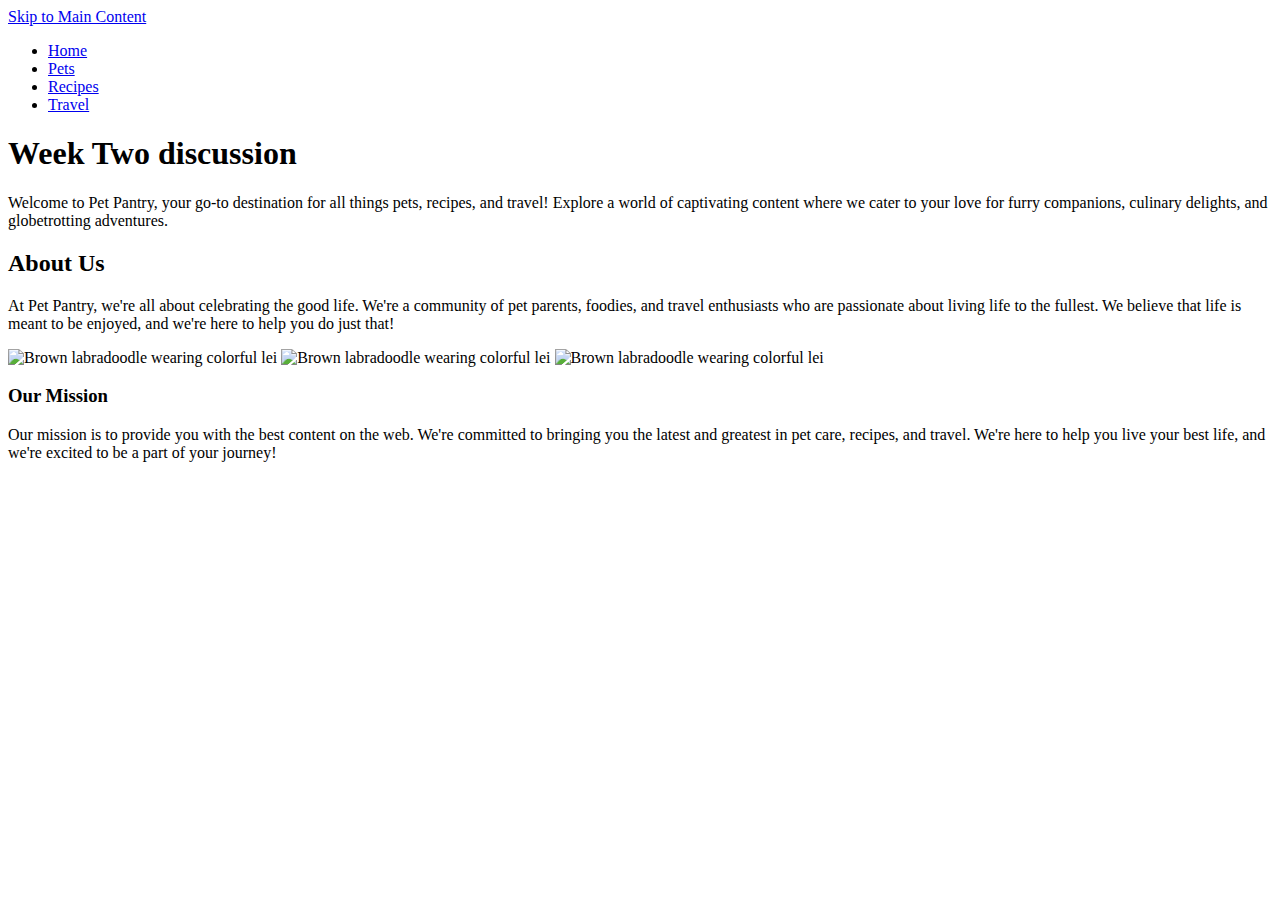
==== index.html @ fa3d7380 "Add files via upload" ====
<!DOCTYPE html>
<html lang="en">
<head>
    <meta charset="UTF-8">
    <meta name="viewport" content="width=device-width, initial-scale=1.0">
    <title>Pets</title>
</head>
<body>
    <a href = "index.html">Skip to Main Content</a>
    <header>
        <nav>
            <ul>
                <li><a href = "index.html">Home</a></li>
                <li><a href = "pets.html">Pets</a></li>
                <li><a href = "recipes.html">Recipes</a></li>
                <li><a href = "travel.html">Travel</a></li>
            </ul>
        </nav>
        <h1>Week Two discussion</h1>

    </header>
    <main>
        <div>
            <p>Welcome to Pet Pantry, your go-to destination for all things pets, recipes, and travel! Explore a world of captivating content where we cater to your love for furry companions, culinary delights, and globetrotting adventures. </p>

        </div>

<div>
    <h2>About Us</h2>
    <p>At Pet Pantry, we're all about celebrating the good life. We're a community of pet parents, foodies, and travel enthusiasts who are passionate about living life to the fullest. We believe that life is meant to be enjoyed, and we're here to help you do just that! </p>
    <img src="images/bacon_agility.mov" width = "400" alt="Brown labradoodle wearing colorful lei">
    <img src="images/yellowstone_buffalo.MOV" width = "400" alt="Brown labradoodle wearing colorful lei">
    <img src="images/yellowstone_prism.MOV" width = "400" alt="Brown labradoodle wearing colorful lei">
    <h3>Our Mission</h3>
    <p>Our mission is to provide you with the best content on the web. We're committed to bringing you the latest and greatest in pet care, recipes, and travel. We're here to help you live your best life, and we're excited to be a part of your journey!</p>


</div>
            
            <!-- Jackie Wolf -->

    </main>
    
</body>
</html>
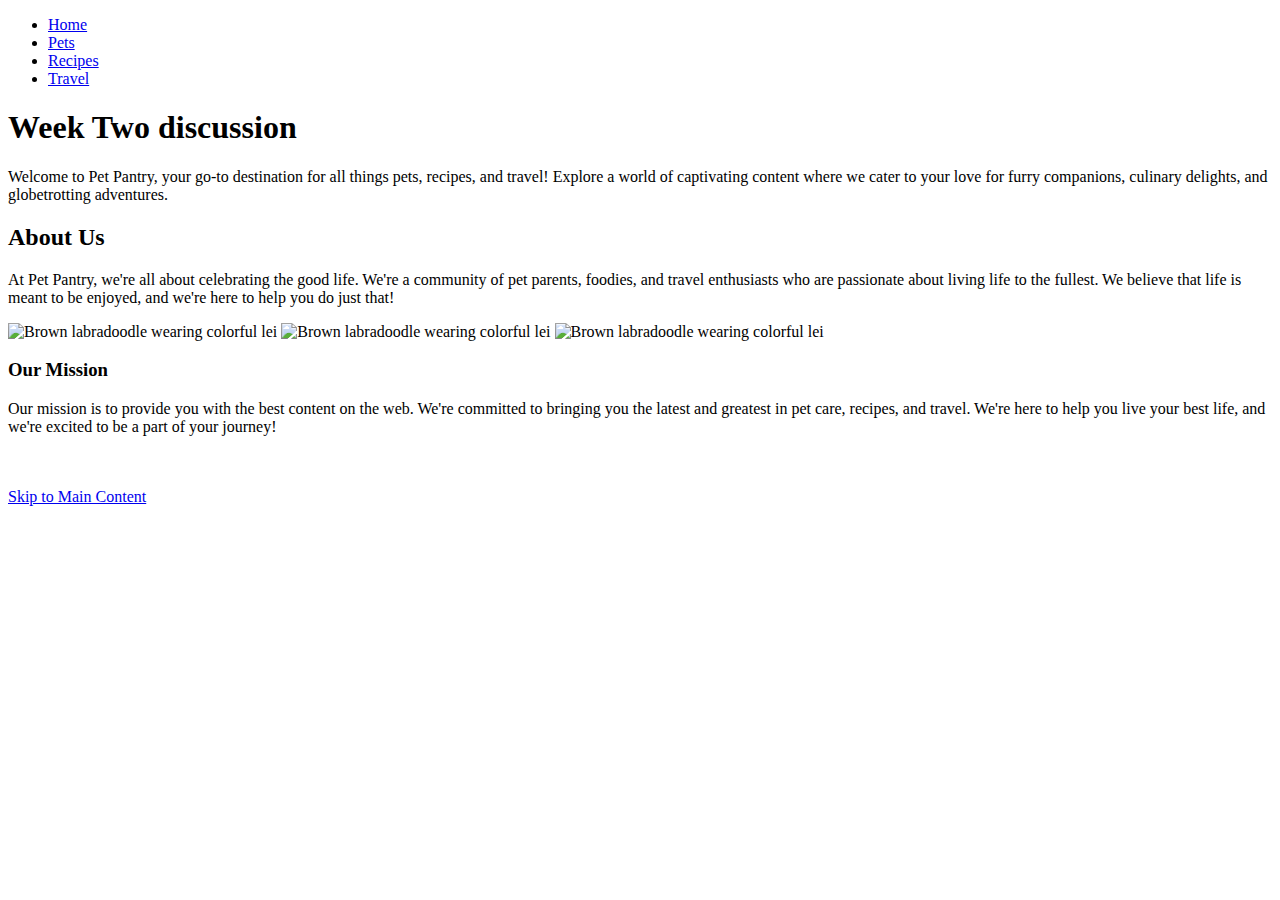
==== commit cdb067e8: "Update index.html" ====
--- a/index.html
+++ b/index.html
@@ -6,7 +6,7 @@
     <title>Pets</title>
 </head>
 <body>
-    <a href = "index.html">Skip to Main Content</a>
+
     <header>
         <nav>
             <ul>
@@ -34,6 +34,9 @@
     <h3>Our Mission</h3>
     <p>Our mission is to provide you with the best content on the web. We're committed to bringing you the latest and greatest in pet care, recipes, and travel. We're here to help you live your best life, and we're excited to be a part of your journey!</p>
 
+    <br>
+    <br>
+    <a href = "index.html">Skip to Main Content</a>
 
 </div>
             
@@ -42,4 +45,4 @@
     </main>
     
 </body>
-</html>+</html>
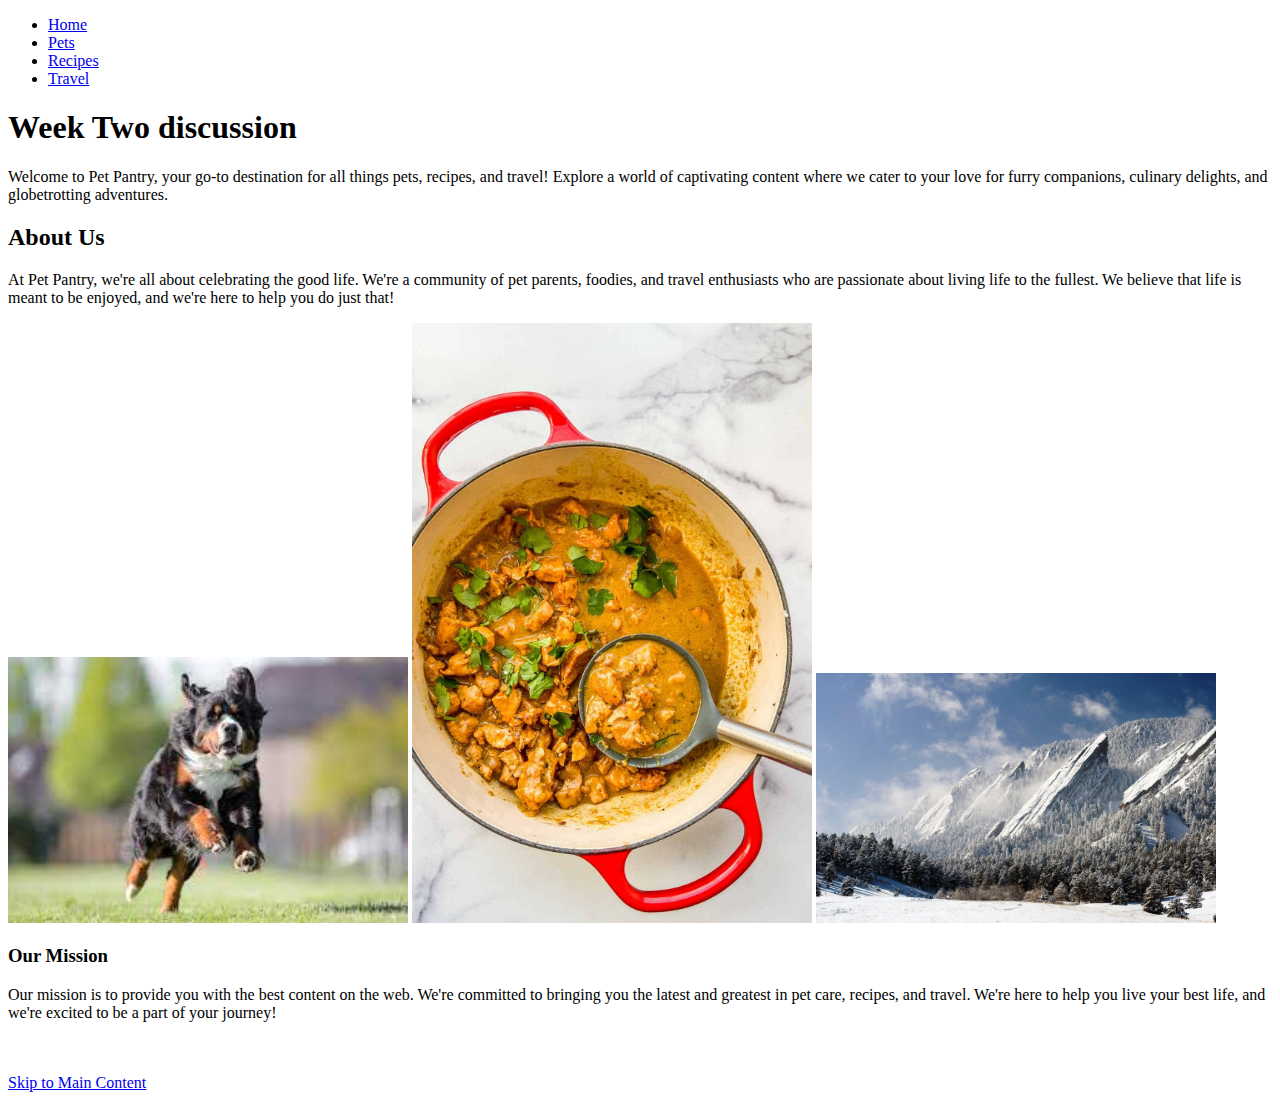
==== commit e4b35668: "Update index.html" ====
--- a/index.html
+++ b/index.html
@@ -28,9 +28,9 @@
 <div>
     <h2>About Us</h2>
     <p>At Pet Pantry, we're all about celebrating the good life. We're a community of pet parents, foodies, and travel enthusiasts who are passionate about living life to the fullest. We believe that life is meant to be enjoyed, and we're here to help you do just that! </p>
-    <img src="images/bacon_agility.mov" width = "400" alt="Brown labradoodle wearing colorful lei">
-    <img src="images/yellowstone_buffalo.MOV" width = "400" alt="Brown labradoodle wearing colorful lei">
-    <img src="images/yellowstone_prism.MOV" width = "400" alt="Brown labradoodle wearing colorful lei">
+        <img src= "images/rocky_1.jpeg" width = "400" alt="Dog jumping to catch a ball">
+        <img src= "images/chicken curry 2.jpeg" width = "400" alt="Brown labradoodle wearing colorful lei">
+        <img src= "images/Boulder_Colorado_Snow_on_Flatirons.jpg" width = "400" alt="Scenary picture of snow in Colorado">
     <h3>Our Mission</h3>
     <p>Our mission is to provide you with the best content on the web. We're committed to bringing you the latest and greatest in pet care, recipes, and travel. We're here to help you live your best life, and we're excited to be a part of your journey!</p>
 
